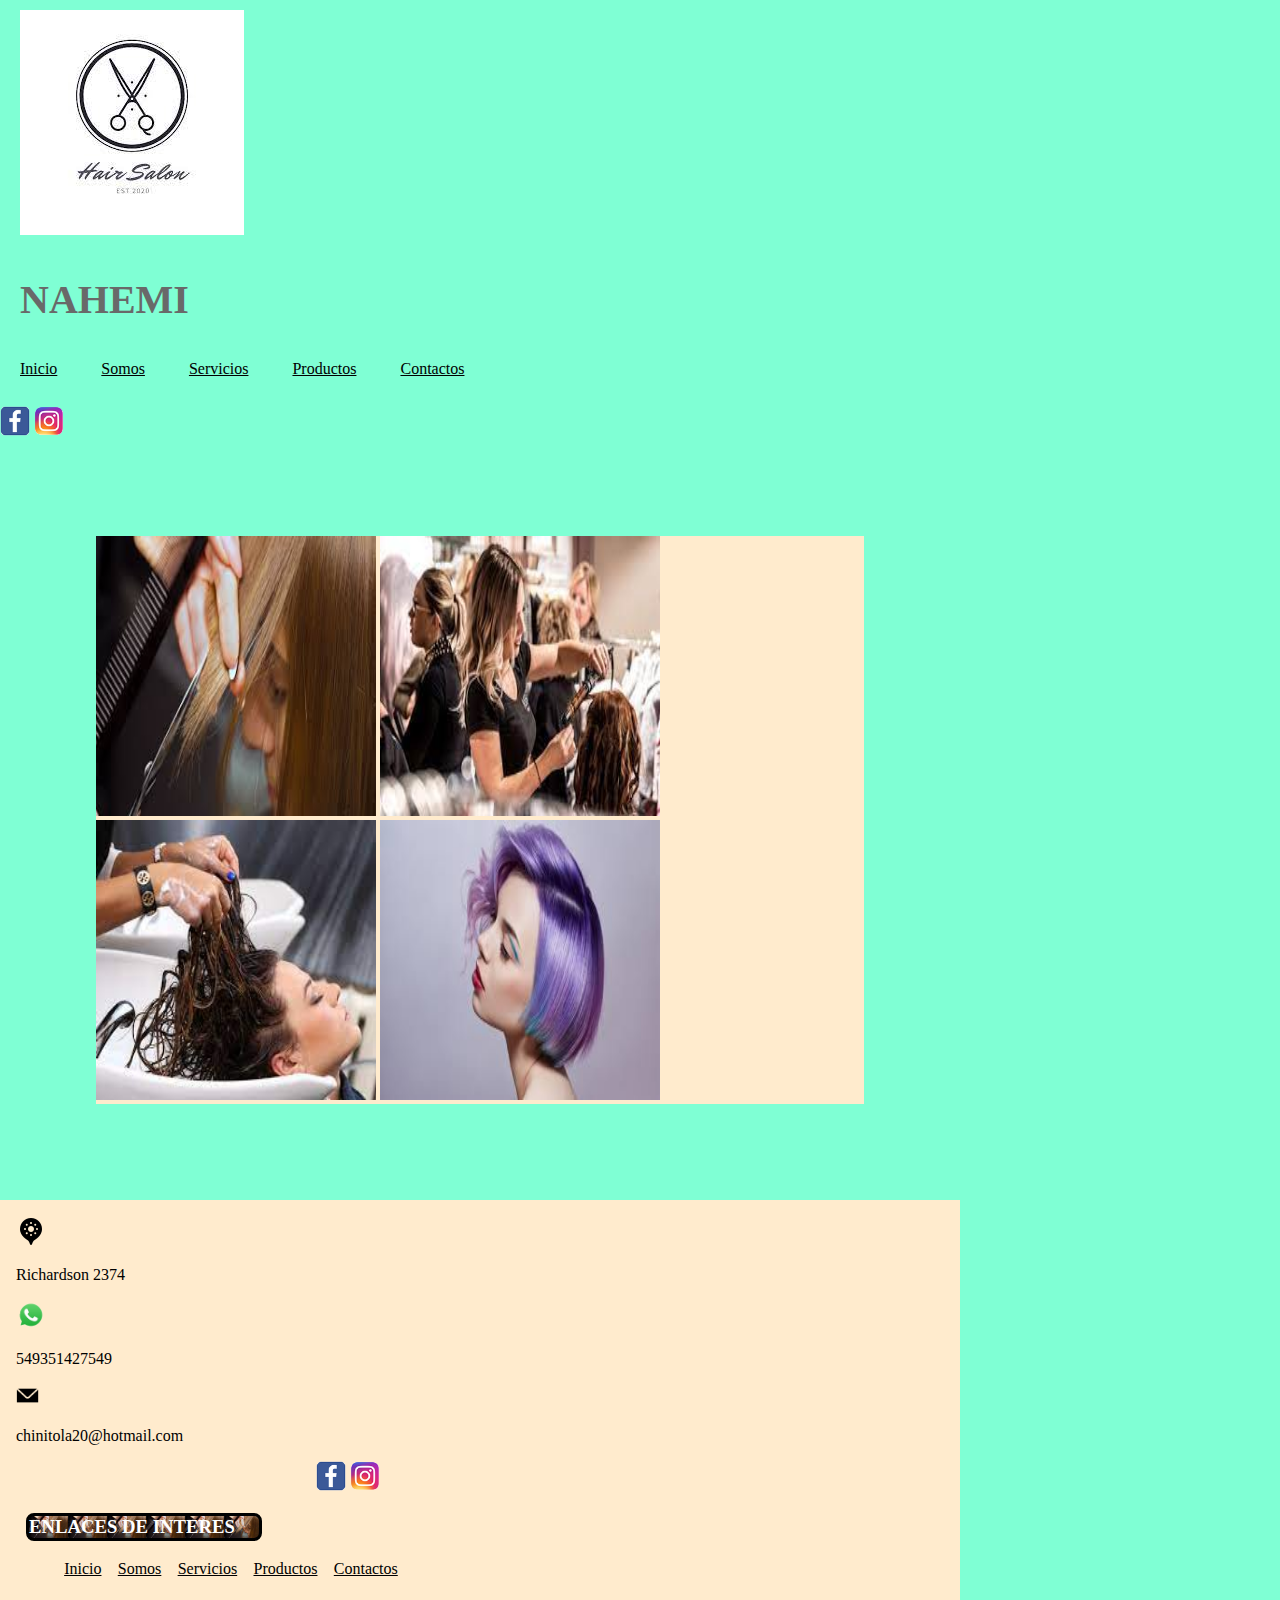
==== index.html @ 15c93b19 "commit uno" ====
<!DOCTYPE html>
<html lang="es">
<head>

    <title>Peluqueria</title>

    <link rel="preconectar" href="https://fonts.googleapis.com">
        <link rel="preconectar" href="https://fonts.gstatic.com" crossorigin>
        <link href="https: //fonts.googleapis.com/css2? family= Roboto:wght@100 & display=swap" rel="stylesheet">
    <link rel="stylesheet" href="inicio.css">
    <link rel="shortcut icon" href="imagen/logo.jpg" >
    
</head>

<body>

  <div class="contenedor">

    <header>
        
      <div class="logo">
        <img src="imagen/logo.jpg" alt="logo">
      </div>
      
      <div class="titu">   
       <h1>NAHEMI</h1>
      </div>

      <nav class="nav">

        <ul class="menu">

          <li><a href="index.html/..">Inicio</a></li>
          <li><a href="page/somos.html">Somos</a></li>
          <li><a href="page/contactos.html">Servicios</a></li>
          <li><a href="page/productos.html">Productos</a></li>
          <li><a href="page/contactos.html">Contactos</a></li>

        </ul>

        <br>

        <article class="redes1">
          <a href="http://www.FACEBOOK.com/" target="_blank"><img src="imagen/facebook.png" width="30px" height="30px" alt=""></a>
          <a href="https://www.instagram.com/?hl=es" target="_blank">   <img src="imagen/instagram.png" width="30px" height="30px" alt=""></a>
        </article>

      </nav>

    </header>
  
    <main class="main2">

      <section class="section">

        <img src="imagen/corte.jpg"  width="280px" height="280px"  alt="">
        <img src="imagen/peinado.jpg"  width="280px" height="280px" alt="">
        <img src="imagen/lavado.jpg"  width="280px" height="280px" alt="">
        <img src="imagen/color.jpg"   width="280px" height="280px" alt="">
        
      </section>

    </main>
  
    
    <footer class="fo">

      <section>
            
        <img src="imagen/ubicacion.png" alt=""> 
        <p>Richardson 2374</p>
        <a href="https://api.whatsapp.com/send?phone=5493515427549" target="_blank"><img src="imagen/whatsapp.png" alt="" width="30px" height="30px"></a>
        <p>549351427549</p>
        <a href="mailto:chinitola20@hotmail.com" target="_blank"><img src="imagen/email.png" alt="" width="23"></a> 
        <p>chinitola20@hotmail.com</p>
            
            
        <div class="redes">
          <a class="f" href="http://www.FACEBOOK.com/" target="_blank"><img src="imagen/facebook.png" width="30" height="30" alt=""></a>
          <a href="https://www.instagram.com/?hl=es" target="_blank"><img src="imagen/instagram.png" width="30" height="30" alt=""></a>
        </div>

        <div>
          <h3 >ENLACES DE INTERES</h3>
        </div>

        <ul class="listas">
          <li><a href="index.html/..">Inicio</a></li>
          <li><a href="page/somos.html">Somos</a></li>
          <li><a href="page/servicios.html">Servicios</a></li>
          <li><a href="page/productos.html">Productos</a></li>
          <li><a href="page/contactos.html">Contactos</a></li>
        </ul>

        <div class="mapa">
          <iframe src="https://www.google.com/maps/embed?pb=!1m18!1m12!1m3!1d3404.1812713746176!2d-64.24722638454539!3d-31.43667618139742!2m3!1f0!2f0!3f0!3m2!1i1024!2i768!4f13.1!3m3!1m2!1s0x9432a1f78484e8b9%3A0x640adc5dcdd82b62!2sAviador%20Richardson%202374%2C%20C%C3%B3rdoba!5e0!3m2!1ses!2sar!4v1647559673274!5m2!1ses!2sar"
          width="150px" height="130px"
           style="border:0;" allowfullscreen="" loading="lazy"></iframe>
        </div>
        
      </section>
        
    </footer>

  </div>

</body>

</html>
---- inicio.css ----
html{
    font-family: 'Roboto', sans-serif;
    }
    /*aca comienza el body*/
body{
    margin: 0;
    background-color:blanchedalmond;
    
}
.contenedor{
    display: grid;
    grid-template-columns: 1fr 1fr 1fr 1fr;
    grid-template-rows: auto auto auto auto;
    grid-template-areas:
    "header header header header"
    "main2 main2 main2 main2"
    "main2 main2 main2 main2"
    "fo fo fo fo"
}

@media(min-width:300px){
    .contenedor{
        grid-template-columns: 1fr 1fr ;
        grid-template-areas: 
        "header header "
        "main2 main2 "
        "main2 main2 "
        "fo fo";
    }
    body{ background-color: yellow;
        font-family: 'Times New Roman', Times, serif;    
    }
    

}
@media(min-width:500px){
    .contenedor{
        grid-template-columns: 1fr 2fr 1fr;
        grid-template-areas:
        "header header header"
        "main2  main2 main2"
        "main2  main2 main2"
        "fo fo fo fo";
    }
    body{ background-color:blanchedalmond;
        font-family: 'Times New Roman', Times, serif;    
    }

}

@media(min-width:880px){
    .contenedor{
        grid-template-columns: 1fr 1fr 1fr 1f;
        grid-template-areas:
        "header header header header "
        "main2 main2 main2 main2"
        "main2 main2 main2 main2"
        "fo fo fo fo fo";
    }
    body{ background-color: aquamarine;
    font-family: 'Times New Roman', Times, serif;    
    }
}


header{
    grid-area: header;
    
    }

.titu{
    grid-area: titu;
}
    

    

.nav{
    grid-area: nav;
   
}

.main2{
    grid-area: main2;
    background-color: blanchedalmond;
}
.fo{
    grid-area: fo;
}

.redes1{
    left: 400px;
}



.logo{
    margin:0;
    position: relative;
    left: 10px;
    padding: 10px;
}
.titu{
    font-size: 20px;
    margin:20px;
    color: dimgrey;
}

ul.menu{
    list-style: none;
    padding:0%;
    margin: 0%;
}
.menu li{
    display:inline-block;
}
.menu li a{
    padding: 10px 20px;
    display: inline-block;
    color: black;
}
.menu li a:hover {
    background-color:white;
}      
/*aca empieza el main*/
main.somos{
    background-color:blanchedalmond;
}
main.servicios{
    background-color: blanchedalmond;
    }
.corte{
    width: 300px;
    height: 300px;
}    
.subtitulo{
    font-size: 20px;
}
main.produ{
    background-color: blanchedalmond;
}
.productos{
    width: 150px;
    height: 150px;
    position: relative;
    left: 10px;
}

main{
    background-color: white;
    margin: 6rem;
   }
main section :hover{ 
    box-shadow:0  0.1rem 0.4rem rgb(0,0,0,0.8);
}
main.contactos{
    background-image:url("imagen/peinado3.jpg");
    background-size: cover;
}
/*aca comienza el footer*/
footer{
    background-color: blanchedalmond;
    padding: 1em;
    bottom: 0;
    margin-top: auto;

}
footer h3{background-image:url("imagen/corte.jpg") ;
    background-size: contain;
    height: 10 px;
    width: 230px;
    background-repeat: repeat-x;
    color:white;
    position: relative;
    left: 10px;
    border-style:solid;
    border-color: black;
    border-radius: 8px;
}

.listas li a{
    color: black;
}
ul.listas{
    display: flex;
    flex-direction: row ;
    width: 350px;
    justify-content: center;
    flex-wrap: wrap;
    list-style: none;
    justify-content:space-around;
   
}
.listas li a:hover {
    background-color:white;
}      


.redes{
    position:relative;
    left: 300px;
}
div.mapa{
    width: 5px;
    height: 5px;
    position: relative;
    left: 200px;
}
div.mapa:hover{
    box-shadow: 0  0.1rem 0.4rem rgb(0,0,0,0.8);
    

}
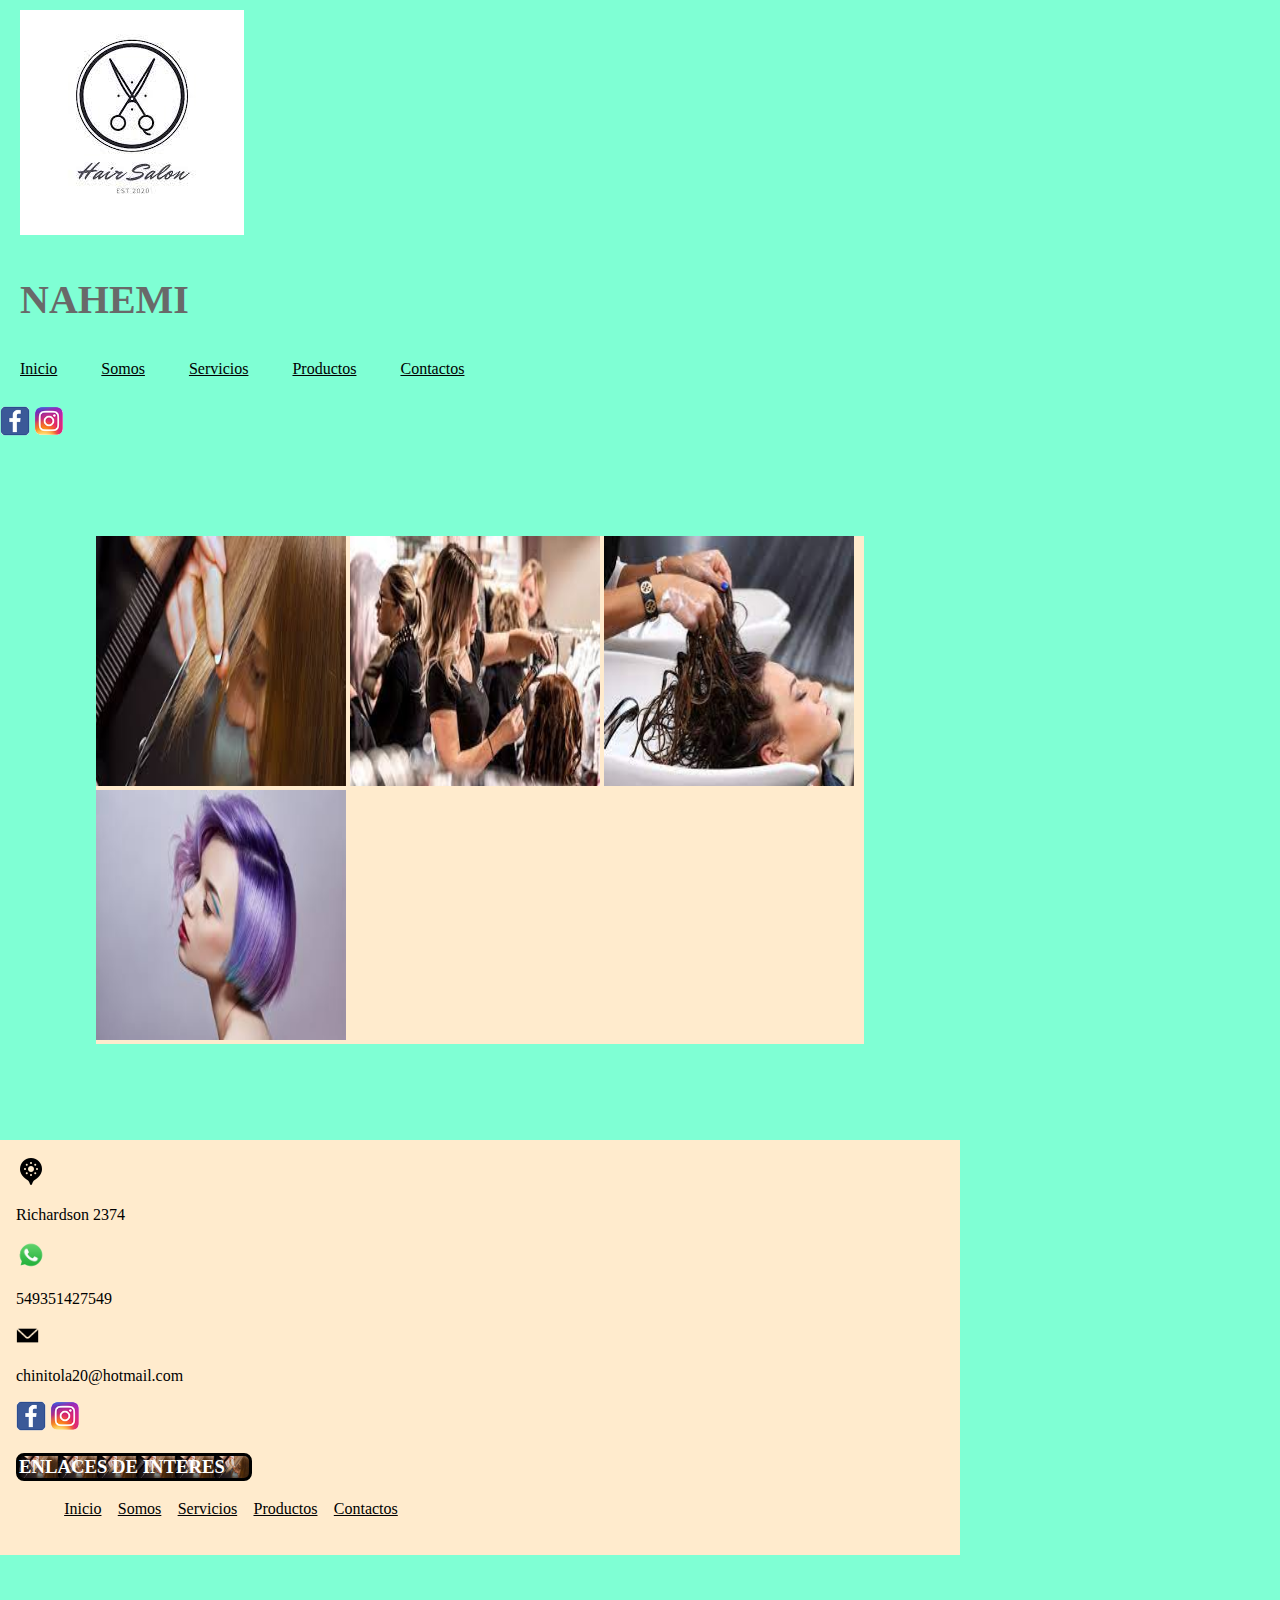
==== commit 0093acdd: "segundo commit" ====
--- a/index.html
+++ b/index.html
@@ -53,10 +53,10 @@
 
       <section class="section">
 
-        <img src="imagen/corte.jpg"  width="280px" height="280px"  alt="">
-        <img src="imagen/peinado.jpg"  width="280px" height="280px" alt="">
-        <img src="imagen/lavado.jpg"  width="280px" height="280px" alt="">
-        <img src="imagen/color.jpg"   width="280px" height="280px" alt="">
+        <img class="foto1" src="imagen/corte.jpg"  width="250px" height="250px"  alt="">
+        <img class="foto2" src="imagen/peinado.jpg"  width="250px" height="250px" alt="">
+        <img class="foto3" src="imagen/lavado.jpg"  width="250px" height="250px" alt="">
+        <img class="foto4" src="imagen/color.jpg"   width="250px" height="250px" alt="">
         
       </section>
 
@@ -66,21 +66,24 @@
     <footer class="fo">
 
       <section>
+        <div class="se-mueve">
             
-        <img src="imagen/ubicacion.png" alt=""> 
-        <p>Richardson 2374</p>
-        <a href="https://api.whatsapp.com/send?phone=5493515427549" target="_blank"><img src="imagen/whatsapp.png" alt="" width="30px" height="30px"></a>
-        <p>549351427549</p>
-        <a href="mailto:chinitola20@hotmail.com" target="_blank"><img src="imagen/email.png" alt="" width="23"></a> 
-        <p>chinitola20@hotmail.com</p>
-            
+          <img src="imagen/ubicacion.png" alt=""> 
+          <p class="mueve1">Richardson 2374</p>
+
+          <a href="https://api.whatsapp.com/send?phone=5493515427549" target="_blank"><img src="imagen/whatsapp.png" alt="" width="30px" height="30px"></a>
+          <p class="mueve2">549351427549</p>
+
+          <a href="mailto:chinitola20@hotmail.com" target="_blank"><img src="imagen/email.png" alt="" width="23"></a> 
+          <p class="mueve3">chinitola20@hotmail.com</p>
+        </div> 
             
         <div class="redes">
-          <a class="f" href="http://www.FACEBOOK.com/" target="_blank"><img src="imagen/facebook.png" width="30" height="30" alt=""></a>
+          <a href="http://www.FACEBOOK.com/" target="_blank"><img src="imagen/facebook.png" width="30" height="30" alt=""></a>
           <a href="https://www.instagram.com/?hl=es" target="_blank"><img src="imagen/instagram.png" width="30" height="30" alt=""></a>
         </div>
 
-        <div>
+        <div class="animacion">
           <h3 >ENLACES DE INTERES</h3>
         </div>
 
@@ -97,7 +100,7 @@
           width="150px" height="130px"
            style="border:0;" allowfullscreen="" loading="lazy"></iframe>
         </div>
-        
+
       </section>
         
     </footer>
--- a/inicio.css
+++ b/inicio.css
@@ -6,6 +6,11 @@
     margin: 0;
     background-color:blanchedalmond;
     
+}
+.titu:hover{
+    transform: translateX(30px);
+    transition: all 3s;
+
 }
 .contenedor{
     display: grid;
@@ -123,6 +128,27 @@
     background-color:white;
 }      
 /*aca empieza el main*/
+.foto1:hover{
+    transform: scale(3);
+    transition-property:all;
+    transition-duration: 2s ;
+}
+.foto2:hover{
+    transform: scale(3);
+    transition-property:all;
+    transition-duration: 2s ;
+}
+.foto3:hover{
+    transform: scale(3);
+    transition-property:all;
+    transition-duration: 2s ;
+}
+.foto4:hover{
+    transform: scale(3);
+    transition-property:all;
+    transition-duration: 2s ;
+}
+
 main.somos{
     background-color:blanchedalmond;
 }
@@ -171,16 +197,43 @@
     width: 230px;
     background-repeat: repeat-x;
     color:white;
-    position: relative;
+    position: static;
     left: 10px;
     border-style:solid;
     border-color: black;
     border-radius: 8px;
 }
+.mueve1{
+    transition: all 3s ease-in;
+}
+.mueve2{
+    transition: all 3s ease-in;
+}
+.mueve3{
+    transition: all 3s ease-in;
+}
+.se-mueve:hover .mueve1,
+.se-mueve:hover .mueve2,
+.se-mueve:hover .mueve3{
+    transform:translateX(100px) ;
+
+}
+
 
 .listas li a{
     color: black;
 }
+
+.animacion:hover{
+    animation:change-color 6s;
+
+}
+@keyframes change-color{
+    0%{background-color: black;}
+    15%{border-radius: 50%;}
+    75%{width: 600px;}
+}
+
 ul.listas{
     display: flex;
     flex-direction: row ;
@@ -197,8 +250,8 @@
 
 
 .redes{
-    position:relative;
-    left: 300px;
+    position:static;
+    left: px;
 }
 div.mapa{
     width: 5px;
